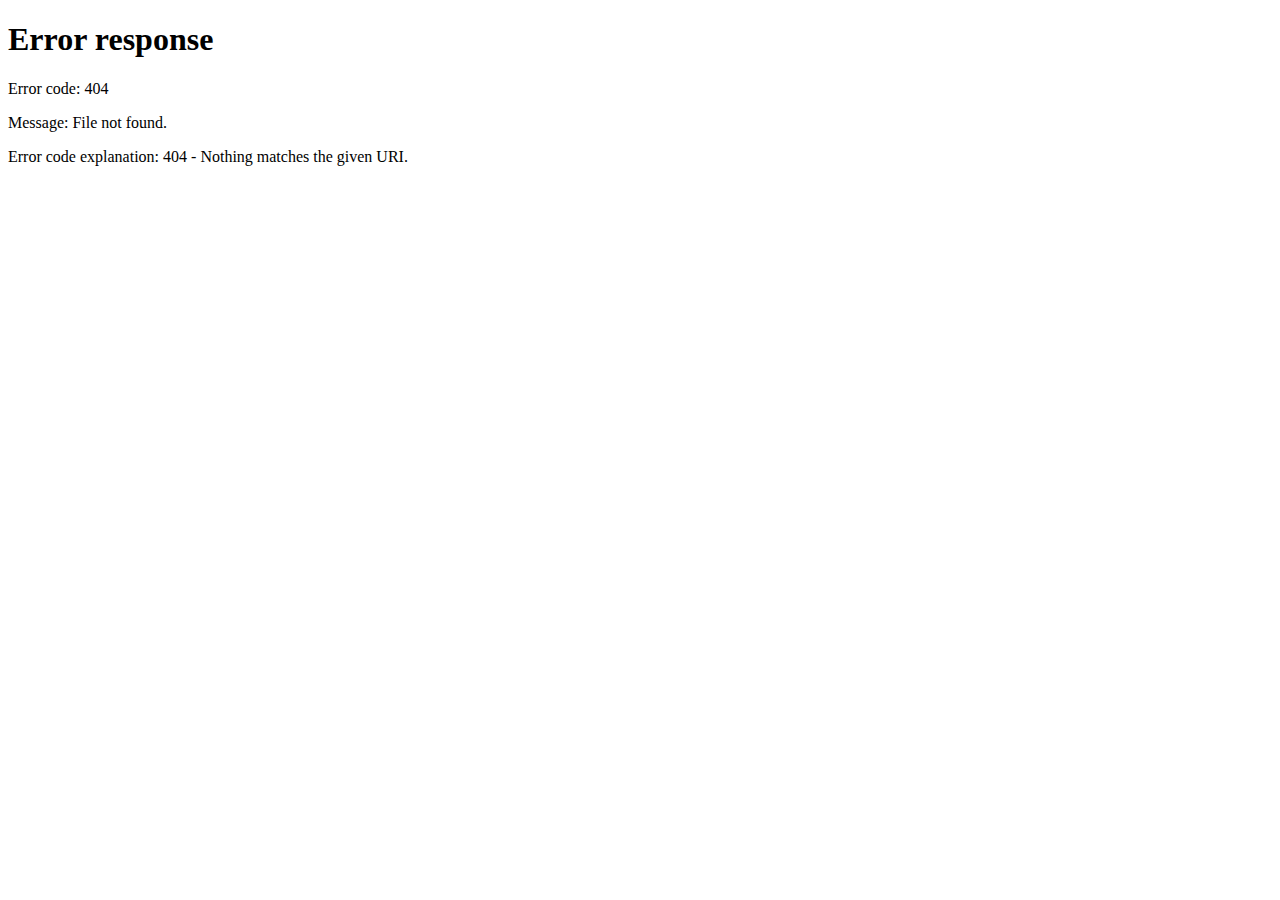
==== index.html @ c7054076 "Add files via upload" ====
<!--
  Hall of Famous Vtubers
  
  Agenda:
    1. polyhedrons at four corners(colors if possible)
    2. #Kizuna's font(pink with white border)
    3. vtuber images
    4. vtuber names
    5. vtuber tags(search function)
    6. vtuber links(accounts:b站,youtube,twitch,niconico...)

    7. brief description(if possible&  !!below!!  )
    8. NSFW mode(challenge? || 萌娘黑幕实现)
    9. langs(Chinese for now)
-->
<!DOCTYPE html>
<html lang="en">

<head></head>

<body>
    <script>
        //redirect
        window.location.href = "Hall of Famous Vtubers.html"
    </script>
</body>

</html>
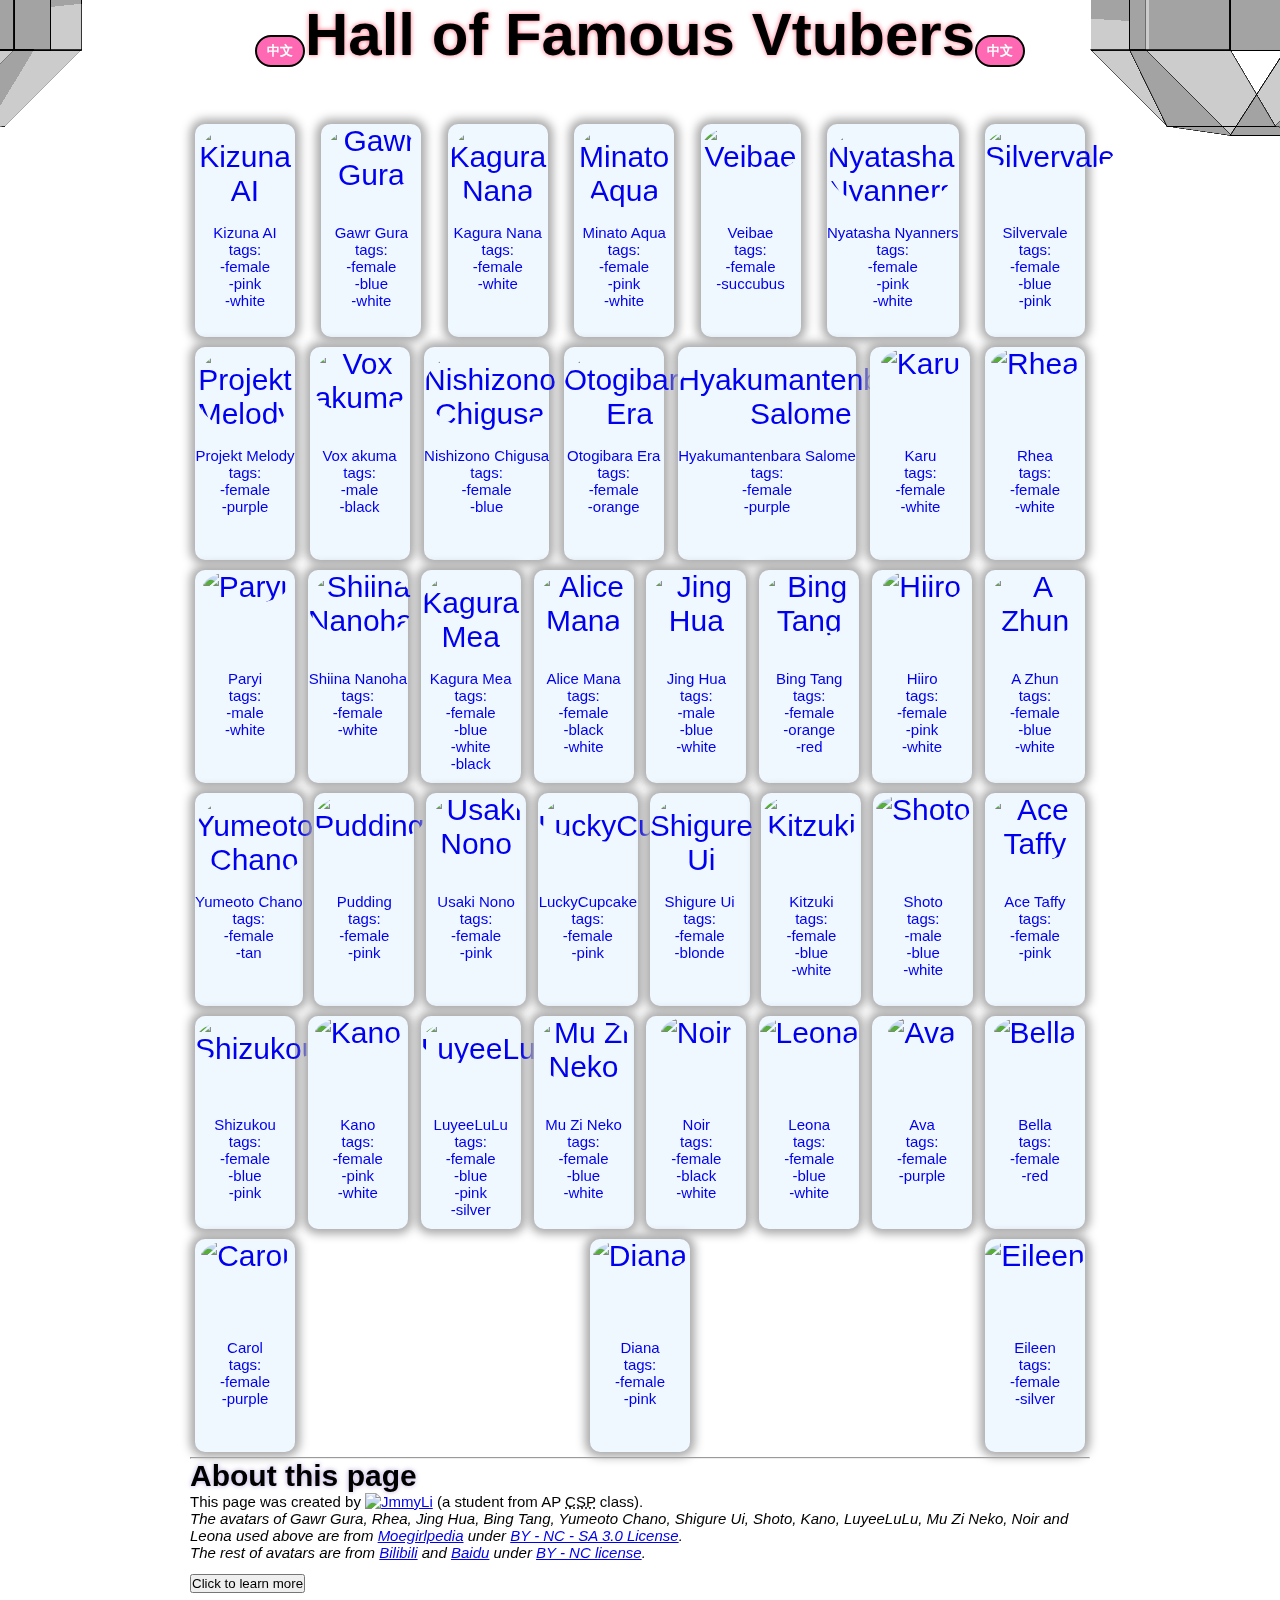
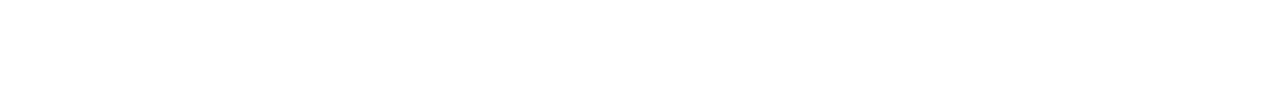
==== commit da338a61: "minor fix" ====
--- a/index.html
+++ b/index.html
@@ -16,7 +16,9 @@
 <!DOCTYPE html>
 <html lang="en">
 
-<head></head>
+<head>
+    <title>loading...</title>
+</head>
 
 <body>
     <script>
